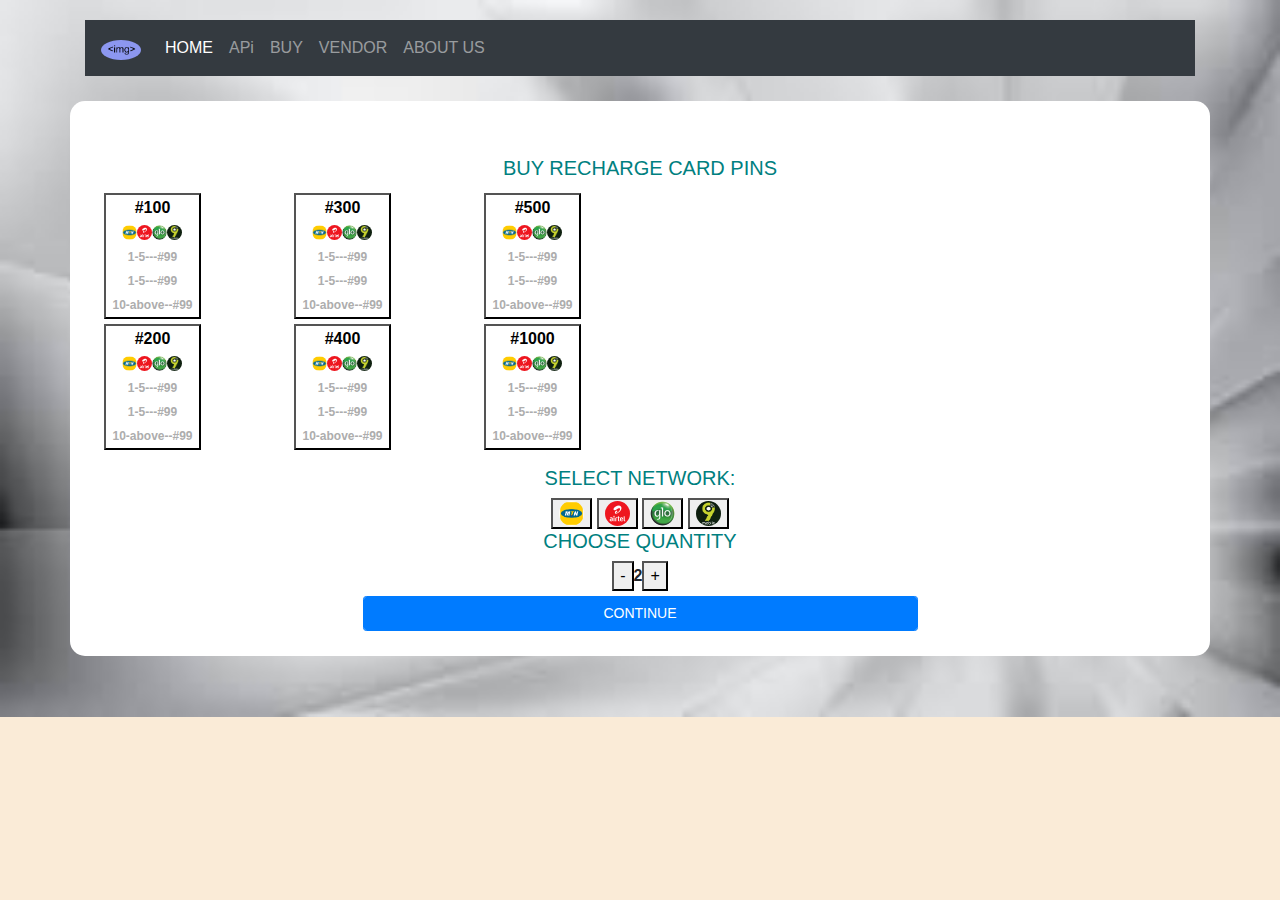
==== index.html @ 92414188 "Add files via upload" ====
<!DOCTYPE html>
<html lang="en">
<head>
    <meta charset="UTF-8">
    <meta name="viewport" content="width=device-width, initial-scale=1.0">
    <title>Document</title>
    <link rel="stylesheet" href="https://maxcdn.bootstrapcdn.com/bootstrap/4.5.0/css/bootstrap.min.css">

<!-- jQuery library -->
<script src="https://ajax.googleapis.com/ajax/libs/jquery/3.5.1/jquery.min.js"></script>

<!-- Popper JS -->
<script src="https://cdnjs.cloudflare.com/ajax/libs/popper.js/1.16.0/umd/popper.min.js"></script>

<!-- Latest compiled JavaScript -->
<script src="https://maxcdn.bootstrapcdn.com/bootstrap/4.5.0/js/bootstrap.min.js"></script>

<link rel="stylesheet" href="css/style.css">
    <style>
      
      body{
        background-image: url("images/bgr.jpg");
        background-repeat: no-repeat;
        background-size:cover;
      }
    </style>
</head>
<body>
    <div class="container-fluid">
    <header class="container">
    <nav class="navbar navbar-expand-md bg-dark navbar-dark"> 
              
      <!-- Brand/logo -->
      <a class="navbar-brand" href="#"> 
          <img src="images/brand.jpg"
          alt="logo" style="width:40px;"> 
      </a> 
        
      <button class="navbar-toggler" type="button" data-toggle="collapse"
                  data-target="#collapse_Navbar"> 
          <span class="navbar-toggler-icon"></span> 
      </button> 
        
      <div class="collapse navbar-collapse" id="collapse_Navbar"> 
          <ul class="navbar-nav"> 
              <li class="nav-item active"> 
                  <a class="nav-link" href="index.html">HOME</a> 
              </li> 
            
              <li class="nav-item"> 
                  <a class="nav-link" href="#">APi</a> 
              </li> 
            
              <li class="nav-item"> 
                  <a class="nav-link" href="buy.html">BUY</a> 
              </li> 
            
              <li class="nav-item"> 
                  <a class="nav-link" href="#">VENDOR</a> 
              </li> 

              <li>
                <a class="nav-link" href="#">ABOUT US</a>
              </li>
          </ul> 
      </div> 
  </nav> 
  </header>

  <div class="container div1 " >
 
    <h5 class="rechpin">Buy Recharge Card PINs</h5>
<!--Recharge card butttons-->


    <div class="row" >

        <ul class="col-md-2" style="text-align: center; margin-top: 5px;">
            <button class="aa" id="" style="margin-right: 25px;margin-bottom: 5px; background-color: white; display: inline-block;">
                <span><b>#100</b></span><br/>
                <span ><img src="images/mtn.png"><img src="images/airtel.png"><img src="images/glo.jpeg" alt=""><img src="images/9Mobile.jpg" alt=""></span><br>
                <span class="price">1-5---#99</span><br>
                <span class="price">1-5---#99</span><br>
                <span class="price">10-above--#99</span>
            </button>
            <button class="aa" id="" style="margin-right: 25px; background-color: white; display: inline-block;">
                <span><b>#200</b></span><br/>
                <span ><img src="images/mtn.png"><img src="images/airtel.png"><img src="images/glo.jpeg" alt=""><img src="images/9Mobile.jpg" alt=""></span><br>
                <span class="price">1-5---#99</span><br>
                <span class="price">1-5---#99</span><br>
                <span class="price">10-above--#99</span>
            </button>
        </ul>
        <ul class="col-md-2" style="text-align: center; margin-top: 5px;">
            <button class="aa" id="" style="margin-right: 25px;margin-bottom: 5px; background-color: white; display: inline-block;">
                <span><b>#300</b></span><br/>
                <span ><img src="images/mtn.png"><img src="images/airtel.png"><img src="images/glo.jpeg" alt=""><img src="images/9Mobile.jpg" alt=""></span><br>
                <span class="price">1-5---#99</span><br>
                <span class="price">1-5---#99</span><br>
                <span class="price">10-above--#99</span>
            </button>
            <button class="aa" id="" style="margin-right: 25px; background-color: white; display: inline-block;">
                <span><b>#400</b></span><br/>
                <span ><img src="images/mtn.png"><img src="images/airtel.png"><img src="images/glo.jpeg" alt=""><img src="images/9Mobile.jpg" alt=""></span><br>
                <span class="price">1-5---#99</span><br>
                <span class="price">1-5---#99</span><br>
                <span class="price">10-above--#99</span>
            </button>
        </ul>
        <ul class="col-md-2" style="text-align: center; margin-top: 5px;">
            <button class="aa" id="" style="margin-right: 25px;margin-bottom: 5px; background-color: white; display: inline-block;">
                <span><b>#500</b></span><br/>
                <span ><img src="images/mtn.png"><img src="images/airtel.png"><img src="images/glo.jpeg" alt=""><img src="images/9Mobile.jpg" alt=""></span><br>
                <span class="price">1-5---#99</span><br>
                <span class="price">1-5---#99</span><br>
                <span class="price">10-above--#99</span>
            </button>
            <button class="aa" id="" style="margin-right: 25px; background-color: white; display: inline-block;">
                <span><b>#1000</b></span><br/>
                <span ><img src="images/mtn.png"><img src="images/airtel.png"><img src="images/glo.jpeg" alt=""><img src="images/9Mobile.jpg" alt=""></span><br>
                <span class="price">1-5---#99</span><br>
                <span class="price">1-5---#99</span><br>
                <span class="price">10-above--#99</span>
            </button>
        </ul>
    </div>

<!--    
<div class="">
        <ul class="row-md-2" style="text-align: center; margin-top: 5px;">
            <button  id="" style="margin-right: 25px; background-color: white; display: inline-block;">
                <span><b>#100</b></span><br/>
                <span ><img src="images/mtn.png"><img src="images/airtel.png"><img src="images/glo.jpeg" alt=""><img src="images/9Mobile.jpg" alt=""></span><br>
                <span class="price">1-5---#99</span><br>
                <span class="price">6-9---#98</span><br>
                <span class="price">10-above--#97</span>
            </button>
            <button id="" style="margin-right: 25px; background-color: white; display: inline-block;">
                <span><b>#200</b></span><br/>
                <span ><img src="images/mtn.png"><img src="images/airtel.png"><img src="images/glo.jpeg" alt=""><img src="images/9Mobile.jpg" alt=""></span><br>
                <span class="price">1-5---#99</span><br>
                <span class="price">6-9---#98</span><br>
                <span class="price">10-above--#97</span>
            </button>
        </ul>
        <ul class="row-md-2" style="text-align: center; margin-top: 5px;">
            <button  id="" style="margin-right: 25px; background-color: white; display: inline-block;">
                <span><b>#300</b></span><br/>
                <span ><img src="images/mtn.png"><img src="images/airtel.png"><img src="images/glo.jpeg" alt=""><img src="images/9Mobile.jpg" alt=""></span><br>
                <span class="price">1-5---#99</span><br>
                <span class="price">6-9---#98</span><br>
                <span class="price">10-above--#97</span>
            </button>
            <button  id="" style="margin-right: 25px; background-color: white; display: inline-block;">
                <span><b>#400</b></span><br/>
                <span ><img src="images/mtn.png"><img src="images/airtel.png"><img src="images/glo.jpeg" alt=""><img src="images/9Mobile.jpg" alt=""></span><br>
                <span class="price">1-5---#99</span><br>
                <span class="price">6-9---#98</span><br>
                <span class="price">10-above--#97</span>
            </button>
        </ul>
        <ul class="row-md-2" style="text-align: center; margin-top: 5px;">
            <button id="" style="margin-right: 25px; background-color: white; display: inline-block;">
                <span><b>#500</b></span><br/>
                <span ><img src="images/mtn.png"><img src="images/airtel.png"><img src="images/glo.jpeg" alt=""><img src="images/9Mobile.jpg" alt=""></span><br>
                <span class="price">1-5---#99</span><br>
                <span class="price">6-9---#98</span><br>
                <span class="price">10-above--#97</span>
            </button>
            <button id="" style="margin-right: 25px; background-color: white; display: inline-block;">
                <span><b>#1000</b></span><br/>
                <span ><img src="images/mtn.png"><img src="images/airtel.png"><img src="images/glo.jpeg" alt=""><img src="images/9Mobile.jpg" alt=""></span><br>
                <span class="price">1-5---#99</span><br>
                <span class="price">6-9---#98</span><br>
                <span class="price">10-above--#97</span>
            </button>
        </ul>
    </div>
-->
    <!--Select network buttons-->
    <div  style="text-align: center;">
        <h5 style="text-align: center;">Select Network:</h5>
        <span >
            <button id=""><img id="sel" src="images/mtn.png" alt="MTN"></button>
            <button id=""><img id="sel" src="images/airtel.png" alt="AIRTEL"></button>
            <button id=""><img id="sel" src="images/glo.jpeg" alt="GLO"></button>
            <button id=""><img id="sel" src="images/9Mobile.jpg" alt="9 MOBILE"></button>
        </span>
        <br/>
        <!--Choose Quantities Button-->
        <h5 style="text-align: center;">Choose Quantity</h5>
        <div class="qttbtn">
            <button id="">-</button><b>2</b><button id="">+</button>
        </div>
        <!--Submit button-->
        <div style="text-align: center;">
            <button style="width: 50%;" type="submit" class="btn btn-primary btn-sm form-control">CONTINUE</button>
          </div>
        </div>
    </div>

    
</body>
</html>
---- css/style.css ----
body{
    background-image: url(images/bgr.jpg);
    background-color: antiquewhite;
}
p{
    color: blue;
}

header{
    padding-top: 20px;
    
}

span{
    text-align: center;
    line-height: 0rem;
    word-wrap: none;
    font-weight: bolder;
    
}
.div1{
    border-radius: 15px;
    padding-top: 25px;
    margin-top: 25px;
    margin-bottom: 25px;
    padding-bottom: 25px;
    background: white;
}

h5,h4,h3,h2{
    text-align: left;
    color: teal;
    text-transform: uppercase;
}

.rechpin{
    text-align: center;
     padding-top: 15px;
     margin-top: 15px;
}
/*
ul#menu{
   
    margin-right: 15px;
}
ul#menu li{
    display: inline;
    text-justify: auto;
    border: 1px solid;
    border: 1px solide black;
    padding-right: 15px;
    margin-left: 15px;

}
ul#menu li a{
    background-color: white;
    color: black;
    padding: 1px 20px;
    text-decoration: none;
    border: 1px solid;
    border-radius: 4px 4px 0 0;
}
*/
.price{display:inline;
    font-size:.75rem;
    font-weight: bold;
    color:#adadad ;}

img{
    width: 15px;
    border-radius: 50%;
}
button:focus{
    outline: red auto 3px;
}

img#sel{
    width: 25px;
}
.qttbtn{
    margin-bottom:5px;
}
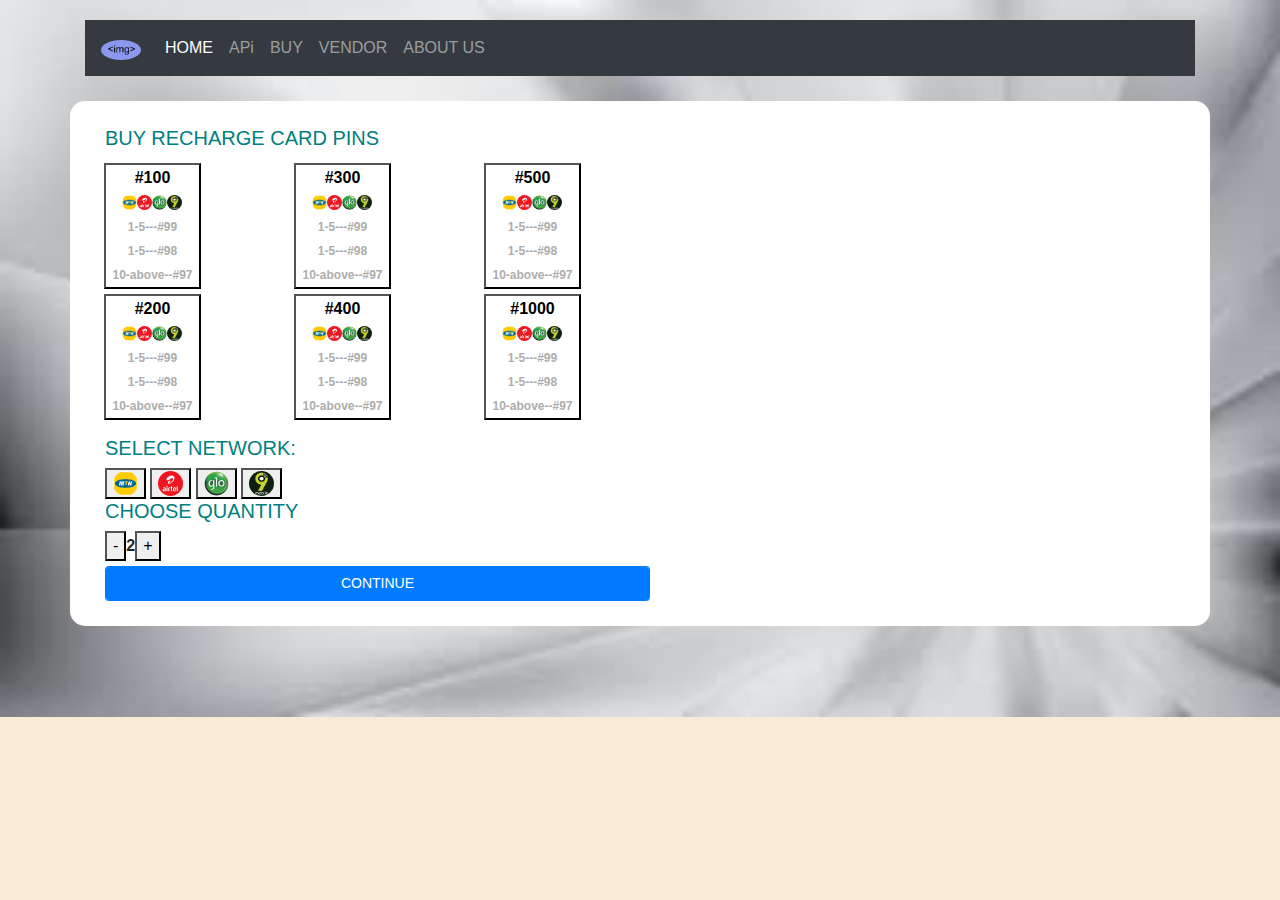
==== commit 0c8851c5: "Add files via upload" ====
--- a/index.html
+++ b/index.html
@@ -69,26 +69,25 @@
 
   <div class="container div1 " >
  
-    <h5 class="rechpin">Buy Recharge Card PINs</h5>
+    <h5 class="" style="padding-left: 20px;">Buy Recharge Card PINs</h5>
 <!--Recharge card butttons-->
 
-
-    <div class="row" >
+    <div class="row"  >
 
         <ul class="col-md-2" style="text-align: center; margin-top: 5px;">
             <button class="aa" id="" style="margin-right: 25px;margin-bottom: 5px; background-color: white; display: inline-block;">
                 <span><b>#100</b></span><br/>
                 <span ><img src="images/mtn.png"><img src="images/airtel.png"><img src="images/glo.jpeg" alt=""><img src="images/9Mobile.jpg" alt=""></span><br>
                 <span class="price">1-5---#99</span><br>
-                <span class="price">1-5---#99</span><br>
-                <span class="price">10-above--#99</span>
+                <span class="price">1-5---#98</span><br>
+                <span class="price">10-above--#97</span>
             </button>
             <button class="aa" id="" style="margin-right: 25px; background-color: white; display: inline-block;">
                 <span><b>#200</b></span><br/>
                 <span ><img src="images/mtn.png"><img src="images/airtel.png"><img src="images/glo.jpeg" alt=""><img src="images/9Mobile.jpg" alt=""></span><br>
                 <span class="price">1-5---#99</span><br>
-                <span class="price">1-5---#99</span><br>
-                <span class="price">10-above--#99</span>
+                <span class="price">1-5---#98</span><br>
+                <span class="price">10-above--#97</span>
             </button>
         </ul>
         <ul class="col-md-2" style="text-align: center; margin-top: 5px;">
@@ -96,15 +95,15 @@
                 <span><b>#300</b></span><br/>
                 <span ><img src="images/mtn.png"><img src="images/airtel.png"><img src="images/glo.jpeg" alt=""><img src="images/9Mobile.jpg" alt=""></span><br>
                 <span class="price">1-5---#99</span><br>
-                <span class="price">1-5---#99</span><br>
-                <span class="price">10-above--#99</span>
+                <span class="price">1-5---#98</span><br>
+                <span class="price">10-above--#97</span>
             </button>
             <button class="aa" id="" style="margin-right: 25px; background-color: white; display: inline-block;">
                 <span><b>#400</b></span><br/>
                 <span ><img src="images/mtn.png"><img src="images/airtel.png"><img src="images/glo.jpeg" alt=""><img src="images/9Mobile.jpg" alt=""></span><br>
                 <span class="price">1-5---#99</span><br>
-                <span class="price">1-5---#99</span><br>
-                <span class="price">10-above--#99</span>
+                <span class="price">1-5---#98</span><br>
+                <span class="price">10-above--#97</span>
             </button>
         </ul>
         <ul class="col-md-2" style="text-align: center; margin-top: 5px;">
@@ -112,15 +111,15 @@
                 <span><b>#500</b></span><br/>
                 <span ><img src="images/mtn.png"><img src="images/airtel.png"><img src="images/glo.jpeg" alt=""><img src="images/9Mobile.jpg" alt=""></span><br>
                 <span class="price">1-5---#99</span><br>
-                <span class="price">1-5---#99</span><br>
-                <span class="price">10-above--#99</span>
+                <span class="price">1-5---#98</span><br>
+                <span class="price">10-above--#97</span>
             </button>
             <button class="aa" id="" style="margin-right: 25px; background-color: white; display: inline-block;">
                 <span><b>#1000</b></span><br/>
                 <span ><img src="images/mtn.png"><img src="images/airtel.png"><img src="images/glo.jpeg" alt=""><img src="images/9Mobile.jpg" alt=""></span><br>
                 <span class="price">1-5---#99</span><br>
-                <span class="price">1-5---#99</span><br>
-                <span class="price">10-above--#99</span>
+                <span class="price">1-5---#98</span><br>
+                <span class="price">10-above--#97</span>
             </button>
         </ul>
     </div>
@@ -178,8 +177,8 @@
     </div>
 -->
     <!--Select network buttons-->
-    <div  style="text-align: center;">
-        <h5 style="text-align: center;">Select Network:</h5>
+    <div style="padding-left: 20px;"  >
+        <h5 >Select Network:</h5>
         <span >
             <button id=""><img id="sel" src="images/mtn.png" alt="MTN"></button>
             <button id=""><img id="sel" src="images/airtel.png" alt="AIRTEL"></button>
@@ -188,12 +187,12 @@
         </span>
         <br/>
         <!--Choose Quantities Button-->
-        <h5 style="text-align: center;">Choose Quantity</h5>
+        <h5 >Choose Quantity</h5>
         <div class="qttbtn">
             <button id="">-</button><b>2</b><button id="">+</button>
         </div>
         <!--Submit button-->
-        <div style="text-align: center;">
+        <div >
             <button style="width: 50%;" type="submit" class="btn btn-primary btn-sm form-control">CONTINUE</button>
           </div>
         </div>
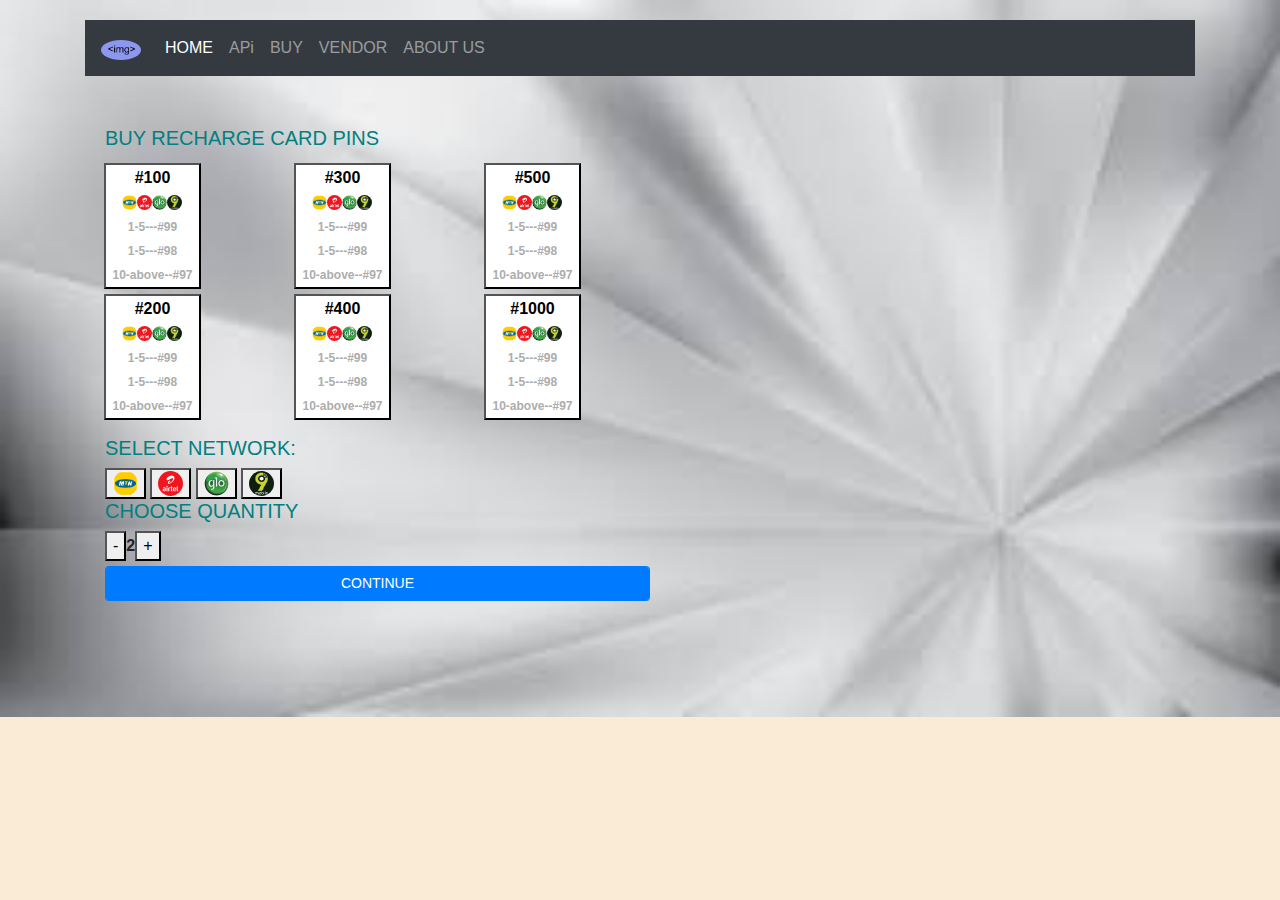
==== commit 166cb712: "Update index.html" ====
--- a/index.html
+++ b/index.html
@@ -3,7 +3,7 @@
 <head>
     <meta charset="UTF-8">
     <meta name="viewport" content="width=device-width, initial-scale=1.0">
-    <title>Document</title>
+    <title>Buy Recharge Card</title>
     <link rel="stylesheet" href="https://maxcdn.bootstrapcdn.com/bootstrap/4.5.0/css/bootstrap.min.css">
 
 <!-- jQuery library -->
@@ -200,4 +200,4 @@
 
     
 </body>
-</html>+</html>
--- a/css/style.css
+++ b/css/style.css
@@ -24,7 +24,7 @@
     margin-top: 25px;
     margin-bottom: 25px;
     padding-bottom: 25px;
-    background: white;
+   
 }
 
 h5,h4,h3,h2{
@@ -79,4 +79,4 @@
 }
 .qttbtn{
     margin-bottom:5px;
-}+}
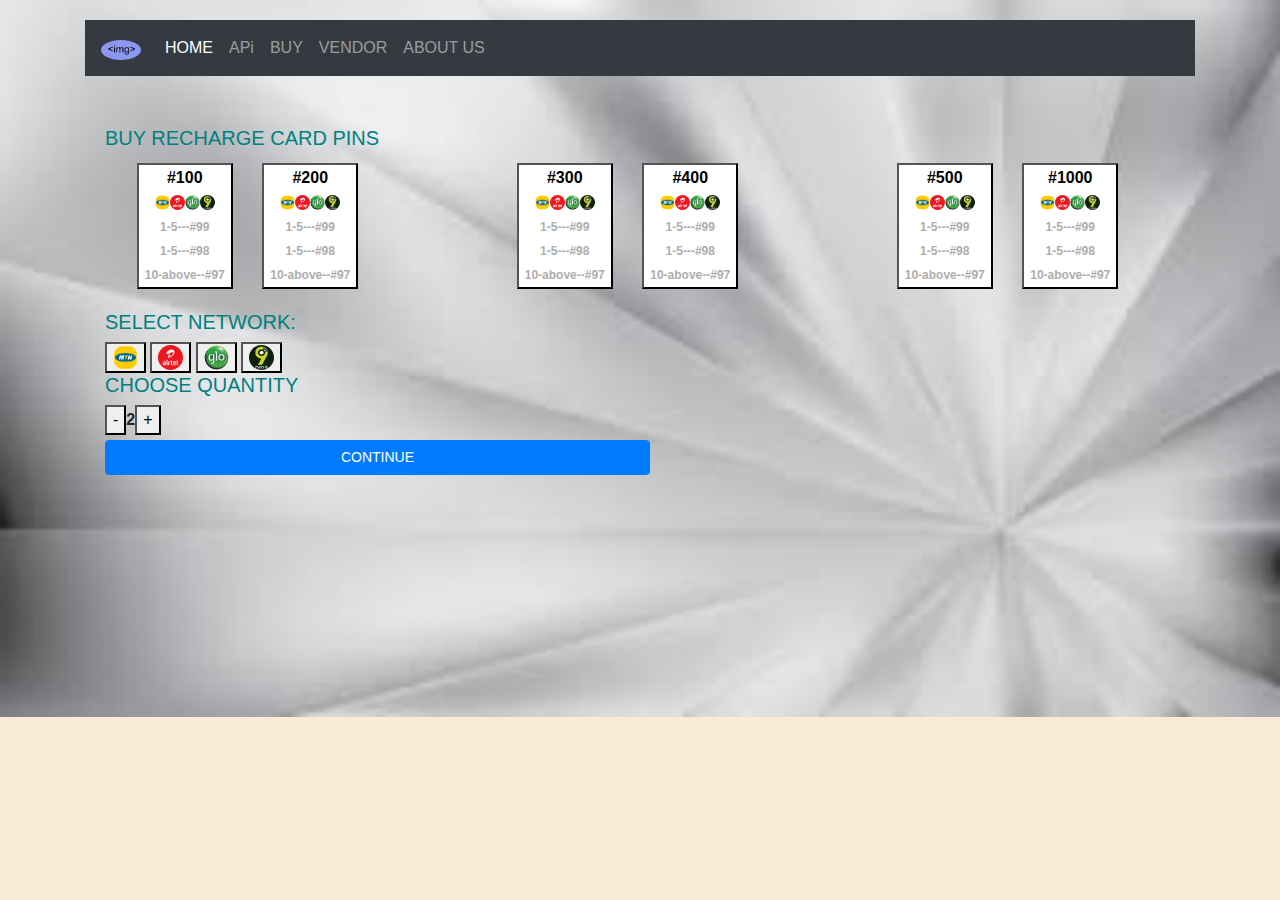
==== commit 7a383319: "Add files via upload" ====
--- a/index.html
+++ b/index.html
@@ -74,7 +74,7 @@
 
     <div class="row"  >
 
-        <ul class="col-md-2" style="text-align: center; margin-top: 5px;">
+        <ul class="col-md" style="text-align: center; margin-top: 5px;">
             <button class="aa" id="" style="margin-right: 25px;margin-bottom: 5px; background-color: white; display: inline-block;">
                 <span><b>#100</b></span><br/>
                 <span ><img src="images/mtn.png"><img src="images/airtel.png"><img src="images/glo.jpeg" alt=""><img src="images/9Mobile.jpg" alt=""></span><br>
@@ -90,7 +90,7 @@
                 <span class="price">10-above--#97</span>
             </button>
         </ul>
-        <ul class="col-md-2" style="text-align: center; margin-top: 5px;">
+        <ul class="col-md" style="text-align: center; margin-top: 5px;">
             <button class="aa" id="" style="margin-right: 25px;margin-bottom: 5px; background-color: white; display: inline-block;">
                 <span><b>#300</b></span><br/>
                 <span ><img src="images/mtn.png"><img src="images/airtel.png"><img src="images/glo.jpeg" alt=""><img src="images/9Mobile.jpg" alt=""></span><br>
@@ -106,7 +106,7 @@
                 <span class="price">10-above--#97</span>
             </button>
         </ul>
-        <ul class="col-md-2" style="text-align: center; margin-top: 5px;">
+        <ul class="col-md" style="text-align: center; margin-top: 5px;">
             <button class="aa" id="" style="margin-right: 25px;margin-bottom: 5px; background-color: white; display: inline-block;">
                 <span><b>#500</b></span><br/>
                 <span ><img src="images/mtn.png"><img src="images/airtel.png"><img src="images/glo.jpeg" alt=""><img src="images/9Mobile.jpg" alt=""></span><br>
@@ -200,4 +200,4 @@
 
     
 </body>
-</html>
+</html>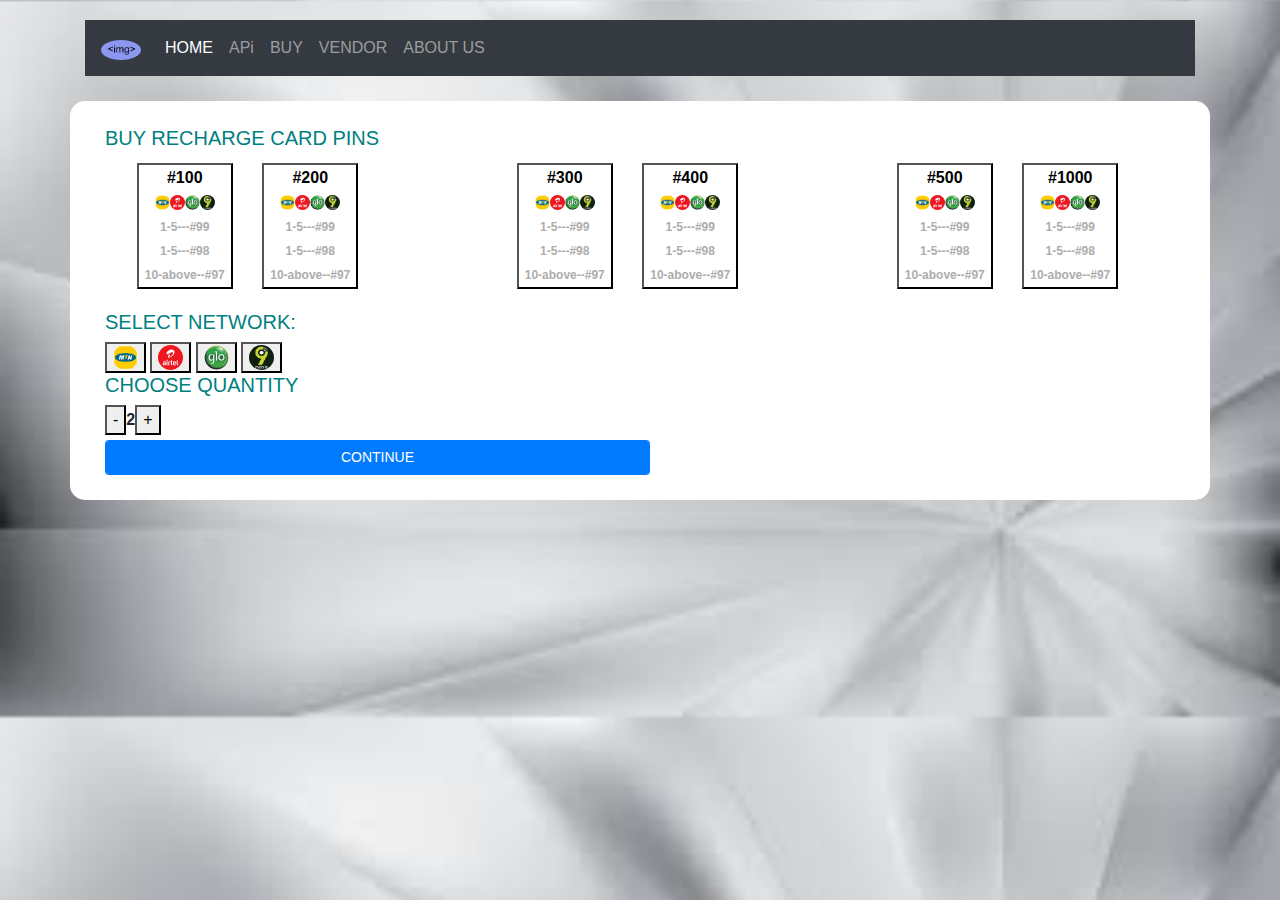
==== commit 5f897645: "Update index.html" ====
--- a/index.html
+++ b/index.html
@@ -20,7 +20,6 @@
       
       body{
         background-image: url("images/bgr.jpg");
-        background-repeat: no-repeat;
         background-size:cover;
       }
     </style>
@@ -200,4 +199,4 @@
 
     
 </body>
-</html>+</html>
--- a/css/style.css
+++ b/css/style.css
@@ -24,6 +24,7 @@
     margin-top: 25px;
     margin-bottom: 25px;
     padding-bottom: 25px;
+    background-color: white;
    
 }
 
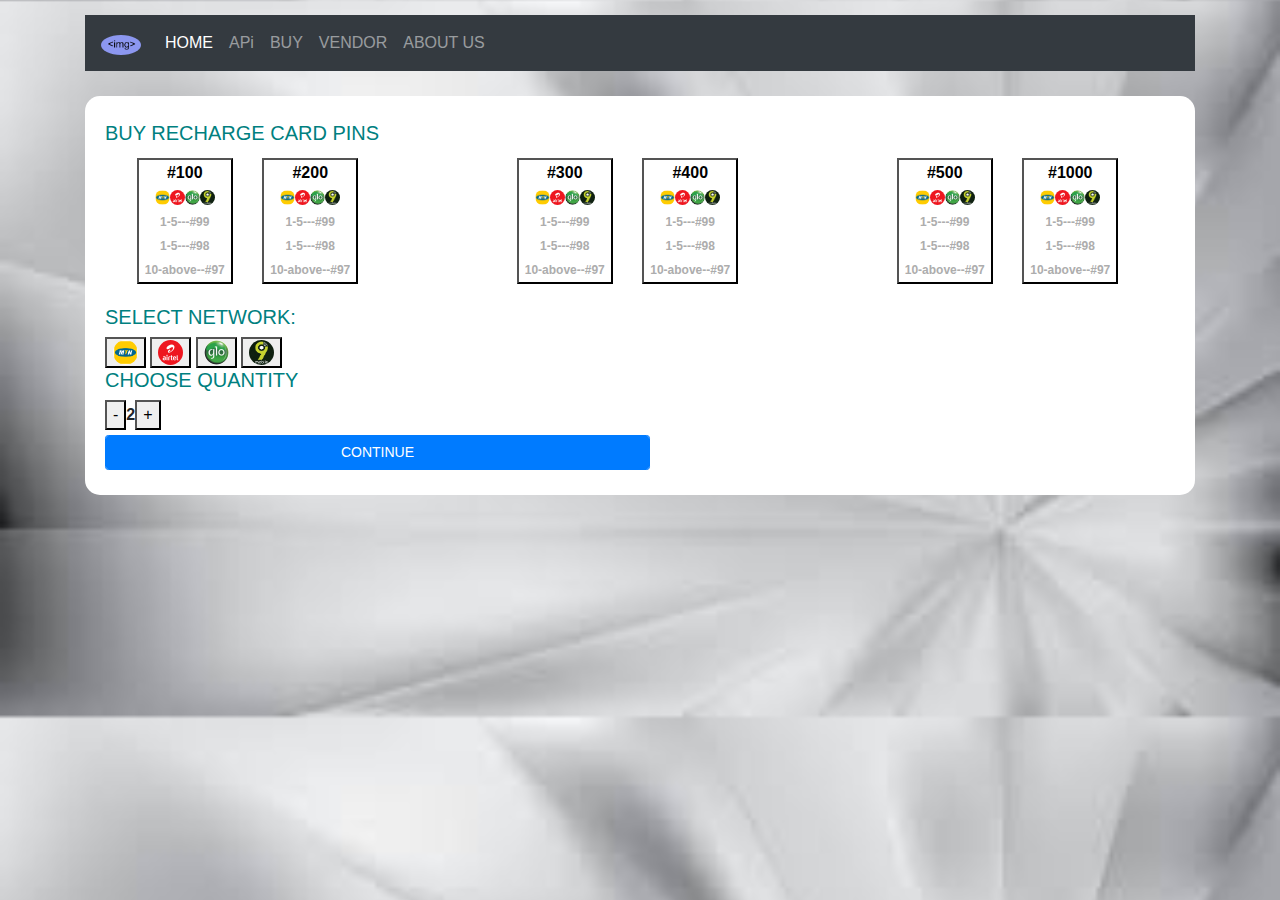
==== commit c9e9e921: "Add files via upload" ====
--- a/index.html
+++ b/index.html
@@ -4,7 +4,7 @@
     <meta charset="UTF-8">
     <meta name="viewport" content="width=device-width, initial-scale=1.0">
     <title>Buy Recharge Card</title>
-    <link rel="stylesheet" href="https://maxcdn.bootstrapcdn.com/bootstrap/4.5.0/css/bootstrap.min.css">
+<link rel="stylesheet" href="https://maxcdn.bootstrapcdn.com/bootstrap/4.5.0/css/bootstrap.min.css">
 
 <!-- jQuery library -->
 <script src="https://ajax.googleapis.com/ajax/libs/jquery/3.5.1/jquery.min.js"></script>
@@ -25,9 +25,8 @@
     </style>
 </head>
 <body>
-    <div class="container-fluid">
-    <header class="container">
-    <nav class="navbar navbar-expand-md bg-dark navbar-dark"> 
+    <div class="container">
+    <nav class="navbar navbar-expand-md bg-dark navbar-dark" style="margin-top: 15px;"> 
               
       <!-- Brand/logo -->
       <a class="navbar-brand" href="#"> 
@@ -64,9 +63,8 @@
           </ul> 
       </div> 
   </nav> 
-  </header>
-
-  <div class="container div1 " >
+
+  <div class=" div1 " >
  
     <h5 class="" style="padding-left: 20px;">Buy Recharge Card PINs</h5>
 <!--Recharge card butttons-->
@@ -197,6 +195,6 @@
         </div>
     </div>
 
-    
+</div>  
 </body>
-</html>
+</html>--- a/css/style.css
+++ b/css/style.css
@@ -81,3 +81,8 @@
 .qttbtn{
     margin-bottom:5px;
 }
+
+.conf{
+    width: 15%;
+    border-radius: 50%;
+}
